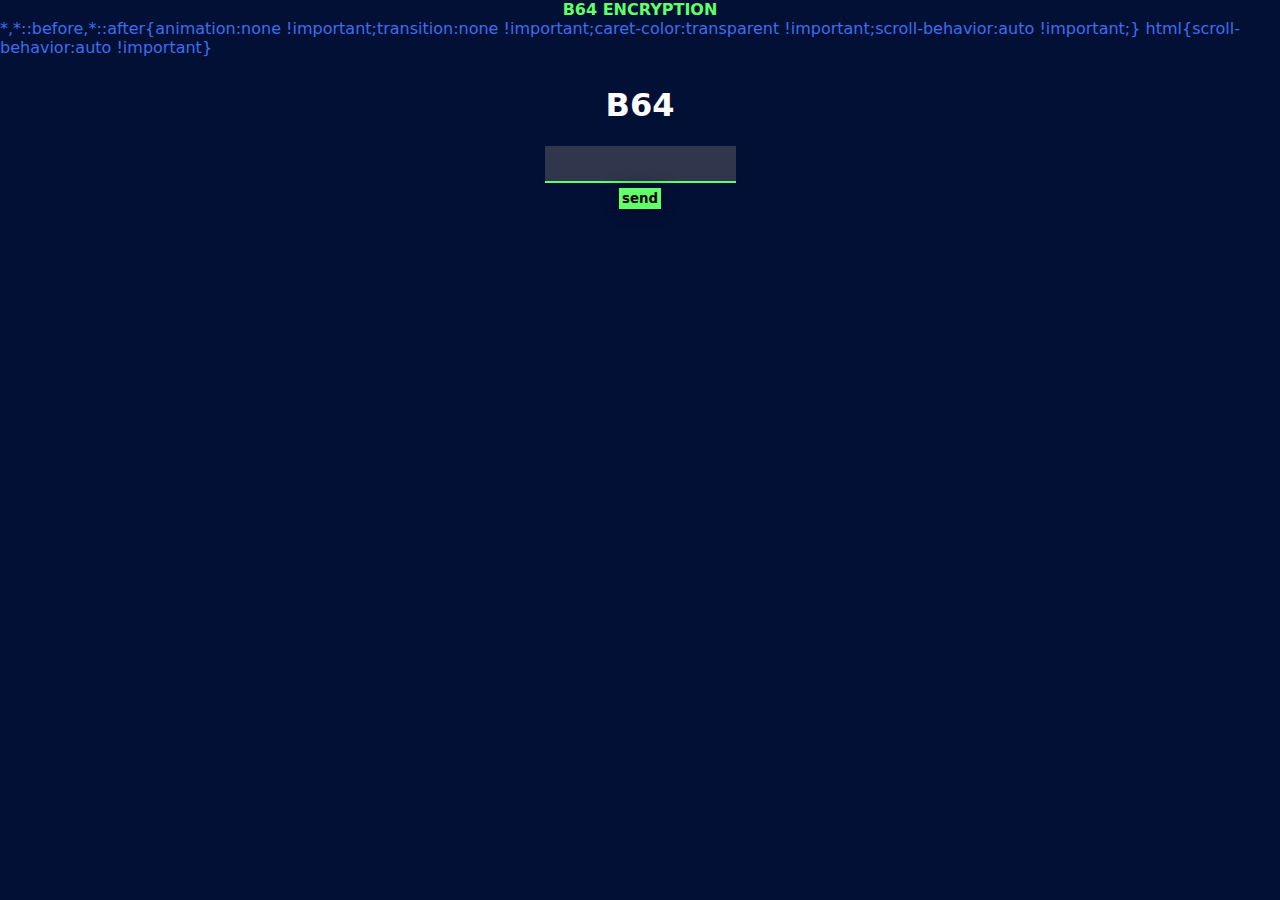
==== popup.html @ e431409f "Add files via upload" ====
<!DOCTYPE html>
<html lang="en">
<head>
     <meta charset="UTF-8">
     <meta name="viewport" content="width=device-width, initial-scale=1.0">
     <title>B64 ENCRYPTION</title>
     <link rel="stylesheet" href="main.css">
     <script src="popup.js"></script>
</head>
<body>
     <h1>B64</h1>
          <input type="text" id="text" >
           <button id="btn">send</button>
           <input type="text" id="p">
           <p>copy</p>
           <span id="bottom">Input<span id="span"></span></span>
          </body>

</html>
---- main.css ----
:root{
    --color1:hsl(123, 100%, 69%);
    --color2:hsl(0, 0%, 100%);
    --color3:hsl(0, 0%, 0%);

}

title{
    font-weight: bolder;
    color:var(--color1)
}
*{
    font-family: system-ui;
    background-color: hsl(225, 89%, 11%);
    display: grid;
    place-items: center;
    color: hsl(224, 84%, 59%);

}
h1{
    color: var(--color2);
}
input[type="text"]{
    cursor: pointer;
    margin-bottom: 5px;
    outline: none;
    padding: 10px;
    border: none;
    color:var(--color2);
    background: rgba(117, 116, 116, 0.4);
    border-bottom: 2px solid var(--color1);
}
#p{
    margin-top: 10px;
    display: none;
}
p{
    border: 2px solid var(--color1);
    padding: 4px;
    border-radius: 5px;
    display: none;
    color: var(--color1);
    font-weight: bolder;
}
button{
    outline: none;
    border: none;
    padding: 3px;
    box-shadow: 0px 0px 17px 1px rgba(0,0,0,0.3);
    background: var(--color1);
    color: var(--color3);
    font-weight: 900;
}
button:hover{
    letter-spacing: 1px;
}

#span{
    color:var(--color1);
    
}
#bottom{
    display: none;
    font-weight: bolder;

}
span{
    color: var(--color2);
}
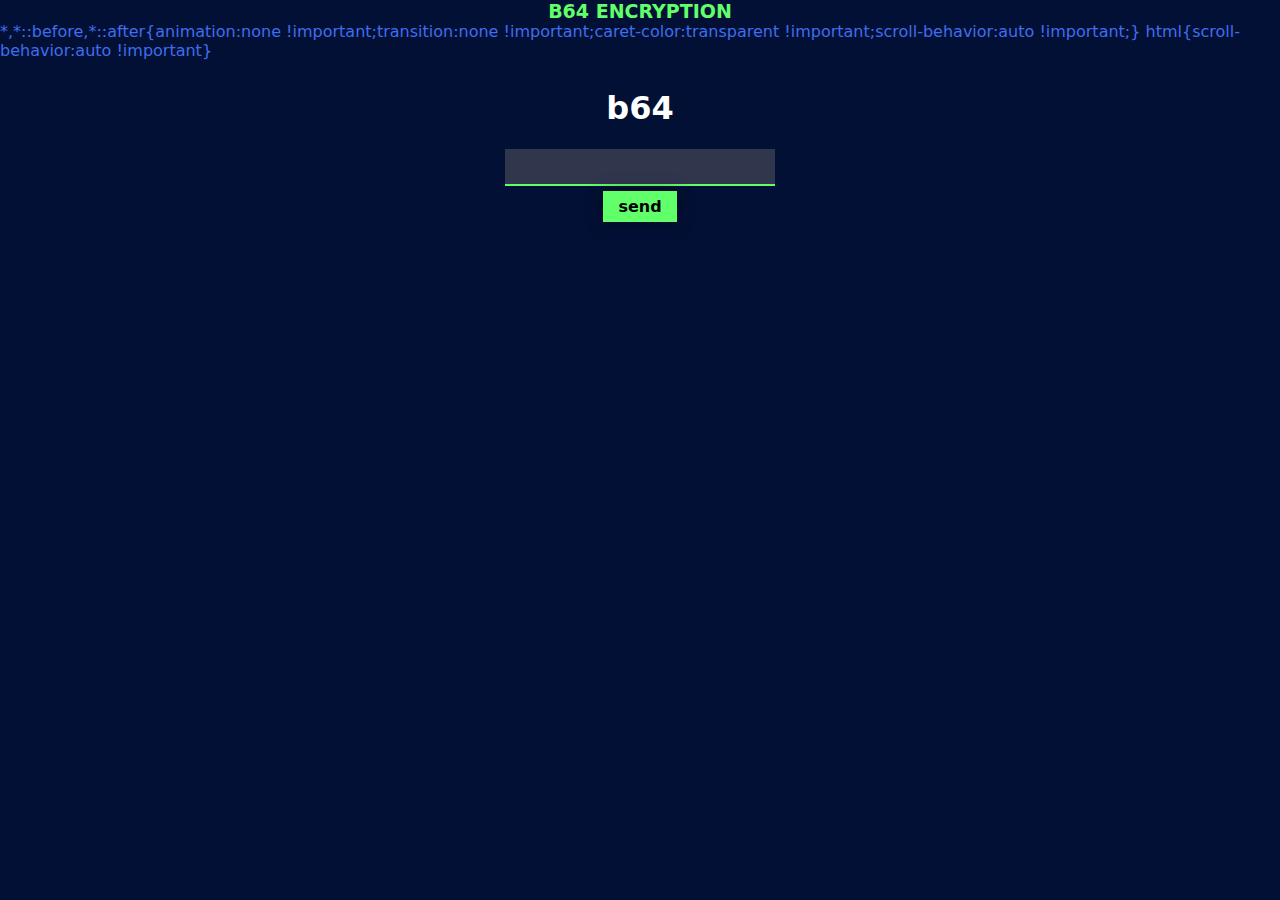
==== commit 31a5f020: "Update popup.html" ====
--- a/popup.html
+++ b/popup.html
@@ -8,12 +8,12 @@
      <script src="popup.js"></script>
 </head>
 <body>
-     <h1>B64</h1>
+     <h1>b64</h1>
           <input type="text" id="text" >
            <button id="btn">send</button>
            <input type="text" id="p">
            <p>copy</p>
-           <span id="bottom">Input<span id="span"></span></span>
+           <span id="bottom">Input</span>
+           <span id="span"></span>
           </body>
-
-</html>+</html>
--- a/main.css
+++ b/main.css
@@ -3,11 +3,6 @@
     --color2:hsl(0, 0%, 100%);
     --color3:hsl(0, 0%, 0%);
 
-}
-
-title{
-    font-weight: bolder;
-    color:var(--color1)
 }
 *{
     font-family: system-ui;
@@ -17,6 +12,14 @@
     color: hsl(224, 84%, 59%);
 
 }
+
+title{
+    font-weight: bolder;
+    color:var(--color1);
+    font-size: 19px;
+
+}
+
 h1{
     color: var(--color2);
 }
@@ -24,6 +27,7 @@
     cursor: pointer;
     margin-bottom: 5px;
     outline: none;
+    width: 250px;
     padding: 10px;
     border: none;
     color:var(--color2);
@@ -36,16 +40,20 @@
 }
 p{
     border: 2px solid var(--color1);
-    padding: 4px;
+    width: 74px;
+    padding: 6px;
     border-radius: 5px;
     display: none;
+    text-align: center;
     color: var(--color1);
     font-weight: bolder;
 }
 button{
     outline: none;
     border: none;
-    padding: 3px;
+    width: 74px;
+    padding: 6px;
+    font-size: 16px;
     box-shadow: 0px 0px 17px 1px rgba(0,0,0,0.3);
     background: var(--color1);
     color: var(--color3);
@@ -57,13 +65,15 @@
 
 #span{
     color:var(--color1);
-    
+    font-size: 21px;
 }
 #bottom{
     display: none;
     font-weight: bolder;
-
+   font-size: 22px;
+   text-align: center;
+   border-bottom: 2px solid hsl(123deg 21% 44%);
 }
 span{
     color: var(--color2);
-}+}
